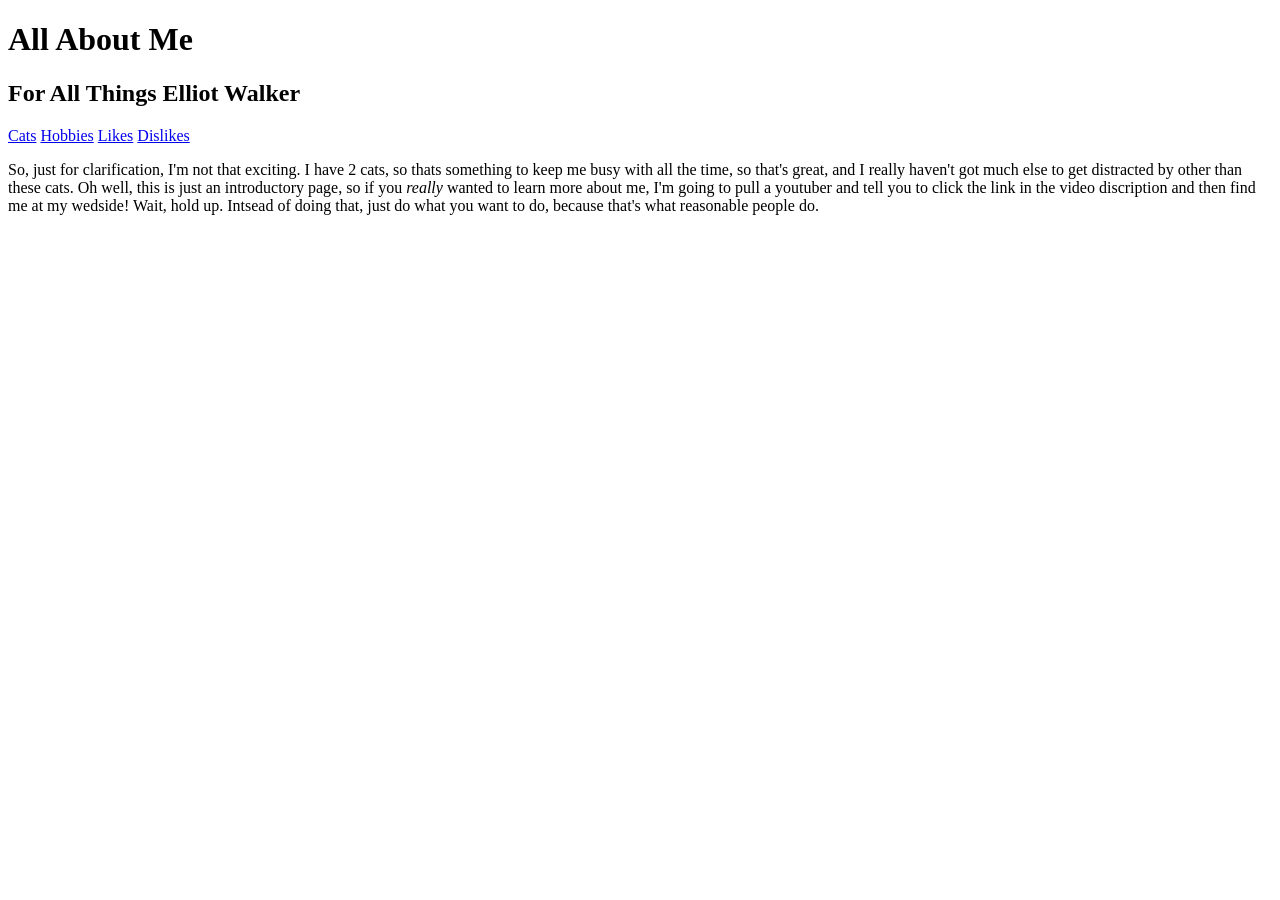
==== index.html @ cb87566c "Made Links Better" ====
<!DOCTYPE html>
<html lang="en">
<head>
    <meta charset="UTF-8">
    <link rel="stylesheet" href="my-css-file.css">
    <script src="my-js-file.js" defer></script>
    <meta name="viewport" content="width=device-width, initial-scale=1.0">
    <title>That Other Wedsite</title>
</head>
<body>
    <h1>All About Me</h1>
    <h2>For All Things Elliot Walker</h2>
  
     <nav>
<a href="Cats.html">Cats</a>
<a href="Hobbies.html">Hobbies</a>
<a href="https://www.bing.com/ck/a?!&&p=207020f13ff36694e71bc80a462f29bcb8f280989195421bd8b5e146b77c6159JmltdHM9MTc4NTE5NjgwMA&ptn=3&ver=2&hsh=4&fclid=2ff455ad-05c2-6de6-34a9-420e04c56c9c&u=[base64]">Likes</a>
<a href="https://www.bing.com/ck/a?!&&p=e8763cce6a55f77f654d09118875b9a87c99cbdfe92b18e67abb4bf14064afd2JmltdHM9MTc4NTE5NjgwMA&ptn=3&ver=2&hsh=4&fclid=2ff455ad-05c2-6de6-34a9-420e04c56c9c&u=[base64]">Dislikes</a>
    </nav>
    
    <p>So, just for clarification, I'm not that exciting.
        I have 2 cats, so thats something to keep me busy
        with all the time, so that's great, and I really
        haven't got much else to get distracted by other
        than these cats. Oh well, this is just an
        introductory page, so if you <em>really</em> wanted
        to learn more about me, I'm going to pull a youtuber
        and tell you to click the link in the video discription
        and then find me at my wedside! Wait, hold up. Intsead 
        of doing that, just do what you want to do, because 
        that's what reasonable people do.</p>

</body>
</html>
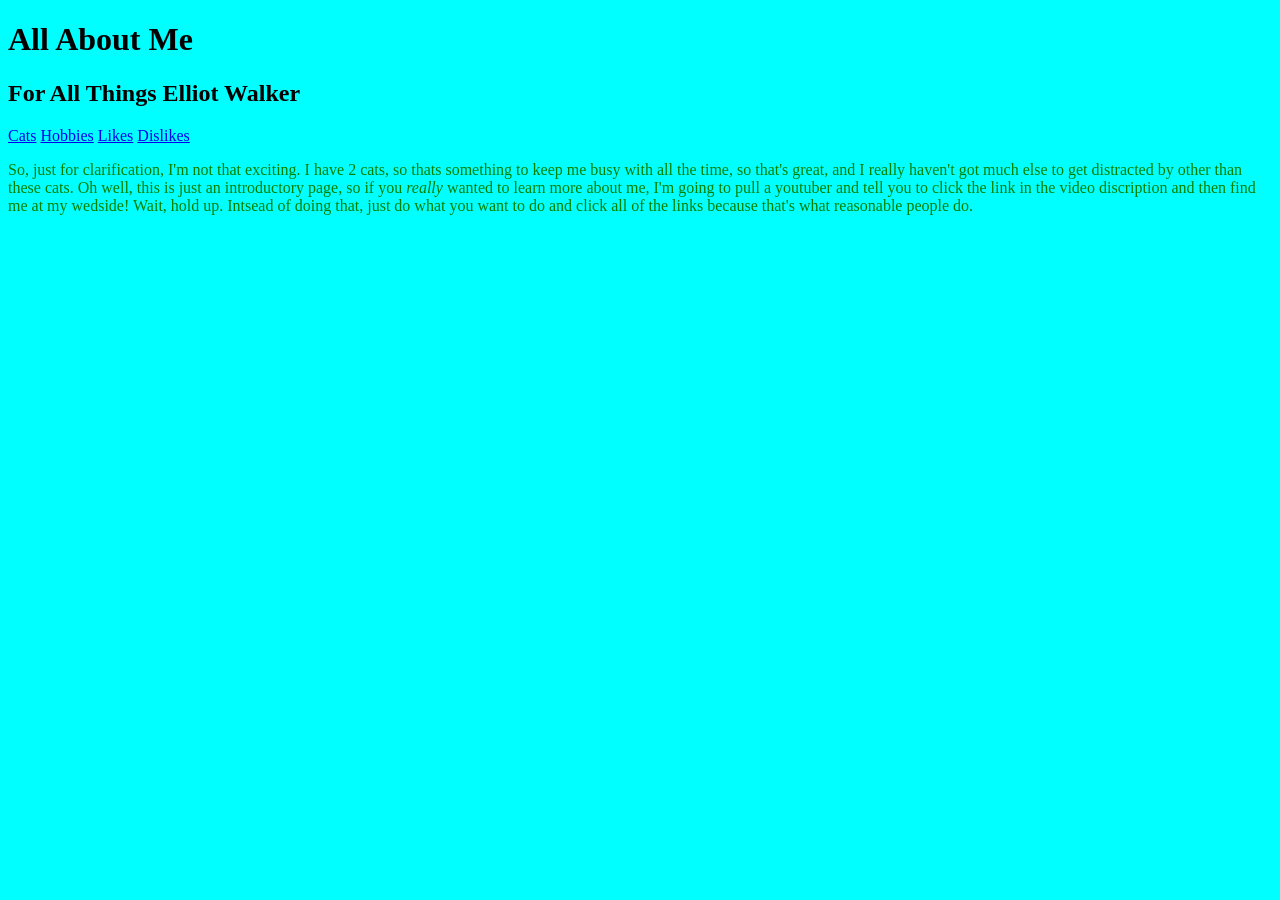
==== commit 1e26040b: "editied body" ====
--- a/index.html
+++ b/index.html
@@ -27,8 +27,7 @@
         to learn more about me, I'm going to pull a youtuber
         and tell you to click the link in the video discription
         and then find me at my wedside! Wait, hold up. Intsead 
-        of doing that, just do what you want to do, because 
-        that's what reasonable people do.</p>
-
+        of doing that, just do what you want to do and click
+        all of the links because that's what reasonable people do.</p>
 </body>
 </html>
--- a/my-css-file.css
+++ b/my-css-file.css
@@ -0,0 +1,6 @@
+body{
+    background-color: aqua;
+}
+p{
+    color: green;
+}
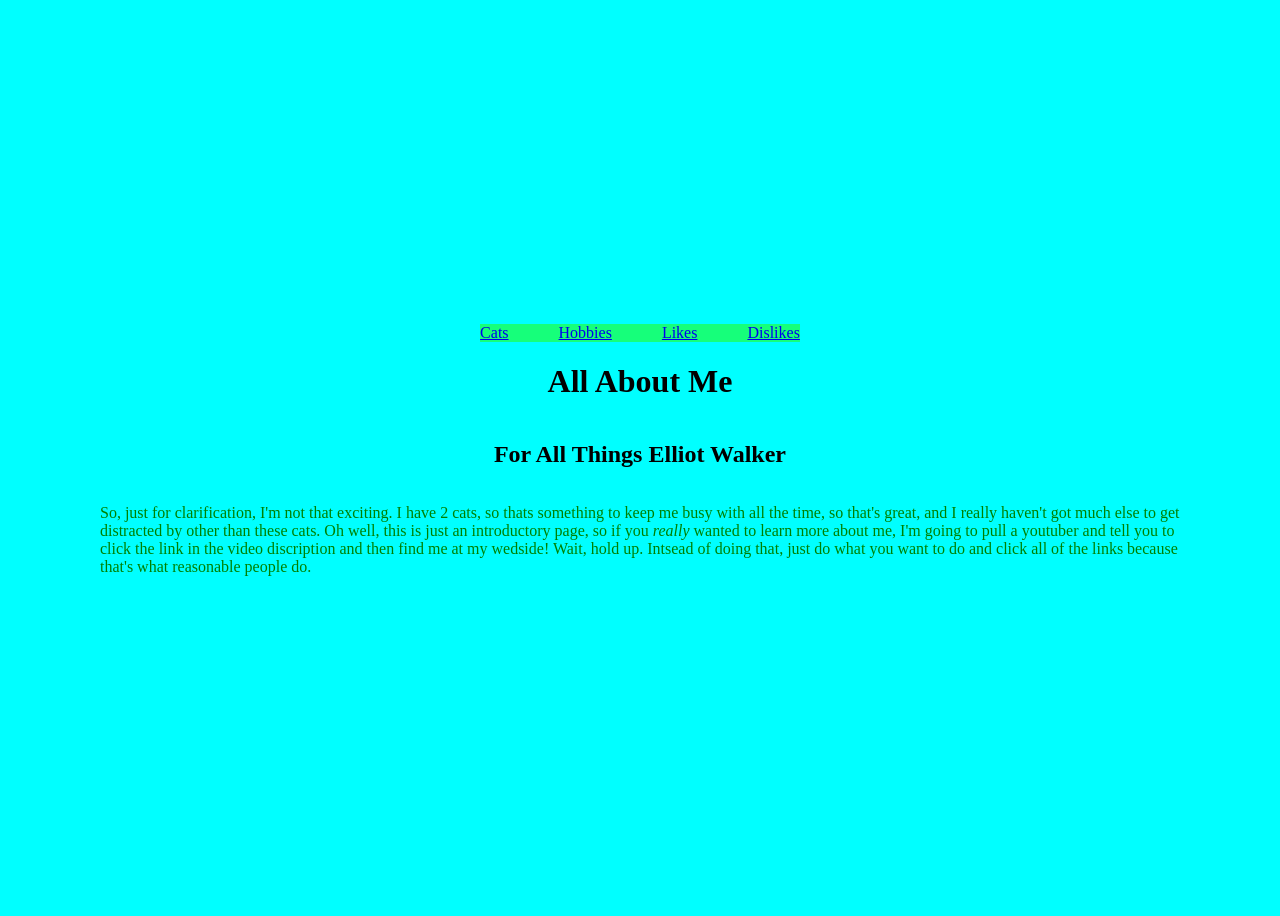
==== commit e19c7634: "changed homepage and added file" ====
--- a/index.html
+++ b/index.html
@@ -8,15 +8,17 @@
     <title>That Other Wedsite</title>
 </head>
 <body>
+    <nav>
+<a href="Cats.html">Cats</a> 
+<a href="Hobbies.html">Hobbies</a>
+<a href="https://www.bing.com/ck/a?!&&p=207020f13ff36694e71bc80a462f29bcb8f280989195421bd8b5e146b77c6159JmltdHM9MTc4NTE5NjgwMA&ptn=3&ver=2&hsh=4&fclid=2ff455ad-05c2-6de6-34a9-420e04c56c9c&u=[base64]">Likes</a>
+<a href="Likes-an-dislikes.html">Dislikes</a>
+    </nav>
+    
     <h1>All About Me</h1>
     <h2>For All Things Elliot Walker</h2>
   
-     <nav>
-<a href="Cats.html">Cats</a>
-<a href="Hobbies.html">Hobbies</a>
-<a href="https://www.bing.com/ck/a?!&&p=207020f13ff36694e71bc80a462f29bcb8f280989195421bd8b5e146b77c6159JmltdHM9MTc4NTE5NjgwMA&ptn=3&ver=2&hsh=4&fclid=2ff455ad-05c2-6de6-34a9-420e04c56c9c&u=[base64]">Likes</a>
-<a href="https://www.bing.com/ck/a?!&&p=e8763cce6a55f77f654d09118875b9a87c99cbdfe92b18e67abb4bf14064afd2JmltdHM9MTc4NTE5NjgwMA&ptn=3&ver=2&hsh=4&fclid=2ff455ad-05c2-6de6-34a9-420e04c56c9c&u=[base64]">Dislikes</a>
-    </nav>
+     
     
     <p>So, just for clarification, I'm not that exciting.
         I have 2 cats, so thats something to keep me busy
--- a/my-css-file.css
+++ b/my-css-file.css
@@ -3,4 +3,20 @@
 }
 p{
     color: green;
+}
+body{
+    margin-left: 100px;
+    margin-right: 100px;
+    display: flex;
+    flex-direction: column;
+    justify-content: center;
+    align-items: center;
+    min-height: 100vh;
+}
+
+nav{
+    background-color: rgba(43, 255, 0, 0.523);
+    display: flex;
+    justify-content: center;
+    gap: 50px;
 }
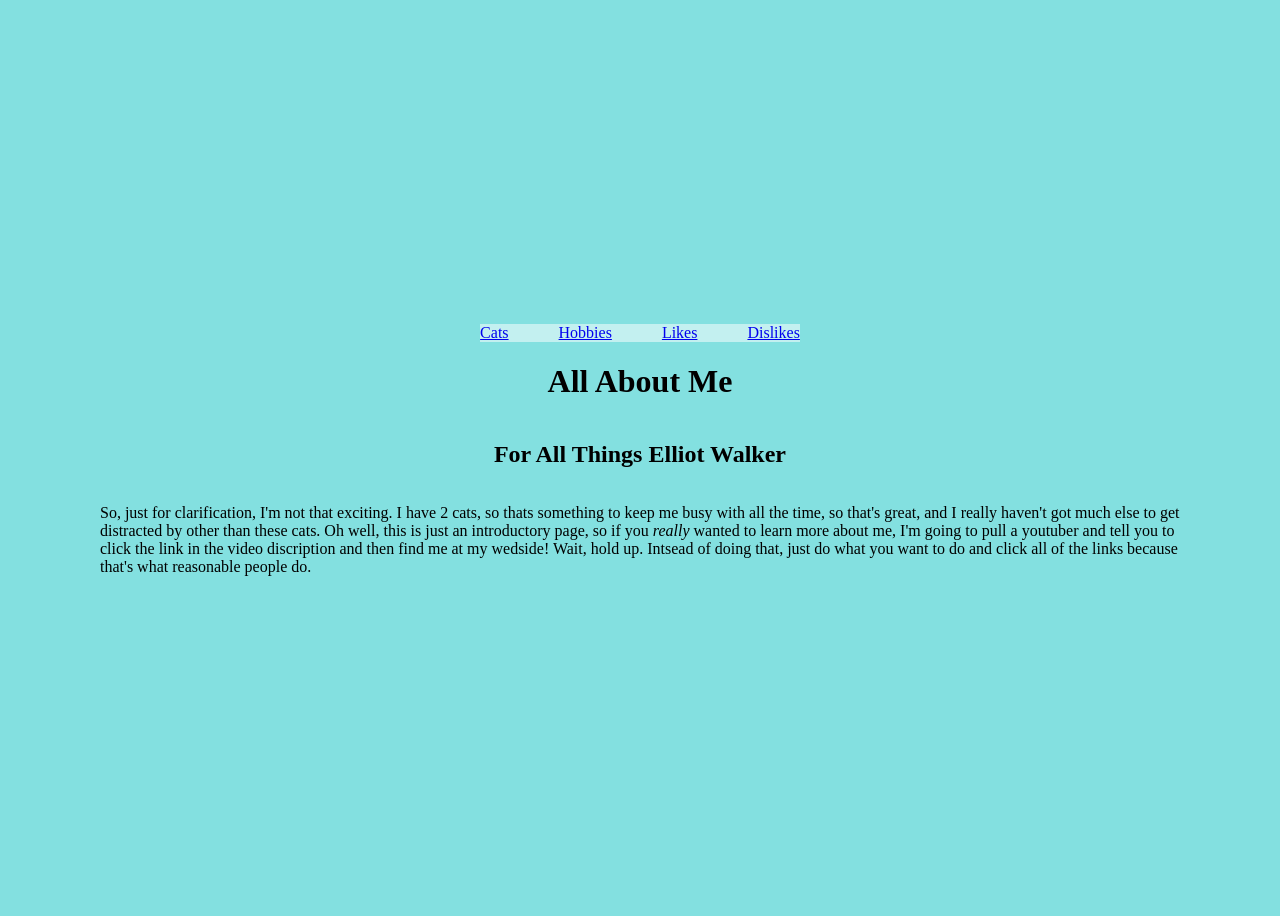
==== commit b5128101: "hobbies is finished" ====
--- a/index.html
+++ b/index.html
@@ -11,7 +11,7 @@
     <nav>
 <a href="Cats.html">Cats</a> 
 <a href="Hobbies.html">Hobbies</a>
-<a href="https://www.bing.com/ck/a?!&&p=207020f13ff36694e71bc80a462f29bcb8f280989195421bd8b5e146b77c6159JmltdHM9MTc4NTE5NjgwMA&ptn=3&ver=2&hsh=4&fclid=2ff455ad-05c2-6de6-34a9-420e04c56c9c&u=[base64]">Likes</a>
+<a href="https://www.bing.com/ck/a?!&&p=52038586b426807e36a700273c1670fe9dbeee6a642a32531d597993b38fef2cJmltdHM9MTc4NTI4MzIwMA&ptn=3&ver=2&hsh=4&fclid=2ff455ad-05c2-6de6-34a9-420e04c56c9c&u=[base64]">Likes</a>
 <a href="Likes-an-dislikes.html">Dislikes</a>
     </nav>
     
--- a/my-css-file.css
+++ b/my-css-file.css
@@ -1,9 +1,7 @@
 body{
-    background-color: aqua;
+    background-color: rgb(131, 224, 224);
 }
-p{
-    color: green;
-}
+
 body{
     margin-left: 100px;
     margin-right: 100px;
@@ -15,8 +13,12 @@
 }
 
 nav{
-    background-color: rgba(43, 255, 0, 0.523);
+    background-color: rgba(255, 255, 255, 0.523);
     display: flex;
     justify-content: center;
     gap: 50px;
+}
+.Meduimsize{
+    width: 350px;
+    height: 300px;
 }
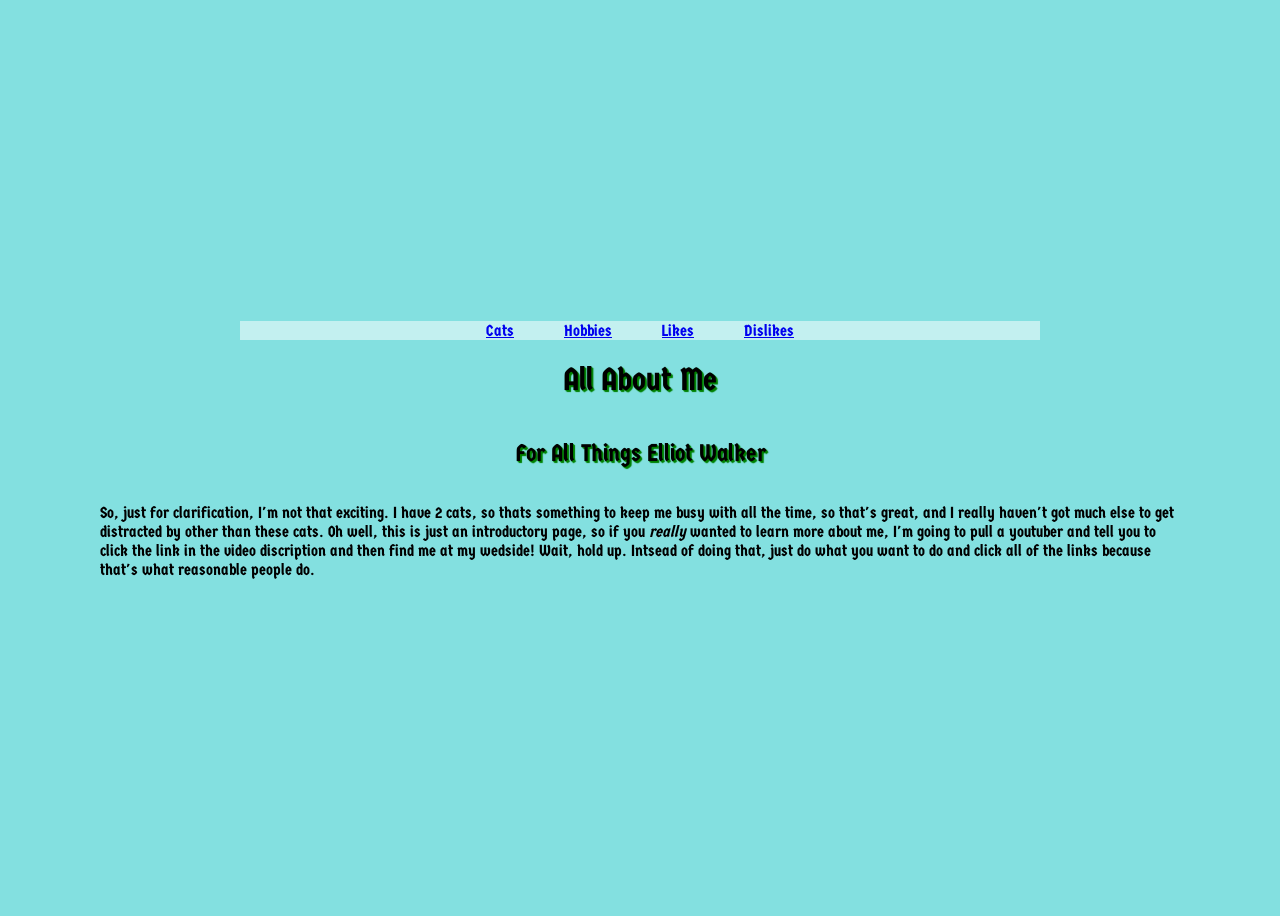
==== commit 08c5f7c9: "So. Many. Changes." ====
--- a/index.html
+++ b/index.html
@@ -6,21 +6,24 @@
     <script src="my-js-file.js" defer></script>
     <meta name="viewport" content="width=device-width, initial-scale=1.0">
     <title>That Other Wedsite</title>
+    <link rel="preconnect" href="https://fonts.googleapis.com">
+<link rel="preconnect" href="https://fonts.gstatic.com" crossorigin>
+<link href="https://fonts.googleapis.com/css2?family=Germania+One&display=swap" rel="stylesheet">
 </head>
 <body>
-    <nav>
+    <nav class="germania-one-regular">
 <a href="Cats.html">Cats</a> 
 <a href="Hobbies.html">Hobbies</a>
 <a href="https://www.bing.com/ck/a?!&&p=52038586b426807e36a700273c1670fe9dbeee6a642a32531d597993b38fef2cJmltdHM9MTc4NTI4MzIwMA&ptn=3&ver=2&hsh=4&fclid=2ff455ad-05c2-6de6-34a9-420e04c56c9c&u=[base64]">Likes</a>
 <a href="Likes-an-dislikes.html">Dislikes</a>
     </nav>
     
-    <h1>All About Me</h1>
-    <h2>For All Things Elliot Walker</h2>
+    <h1 class="germania-one-regular">All About Me</h1>
+    <h2 class="germania-one-regular">For All Things Elliot Walker</h2>
   
      
     
-    <p>So, just for clarification, I'm not that exciting.
+    <p class="germania-one-regular">So, just for clarification, I'm not that exciting.
         I have 2 cats, so thats something to keep me busy
         with all the time, so that's great, and I really
         haven't got much else to get distracted by other
--- a/my-css-file.css
+++ b/my-css-file.css
@@ -17,8 +17,29 @@
     display: flex;
     justify-content: center;
     gap: 50px;
+    width: 800px;
 }
 .Meduimsize{
     width: 350px;
     height: 300px;
-}+}
+h1{
+    text-shadow: 
+    1px 1px 1px green,
+    2px 2px 1px green;
+}
+h2{
+    text-shadow: 
+    1px 1px 1px green,
+    2px 2px 1px green;
+}
+h3{
+    text-shadow: 
+    1px 1px 1px green,
+    2px 2px 1px green;
+}
+.germania-one-regular {
+  font-family: "Germania One", system-ui;
+  font-weight: 400;
+  font-style: normal;
+}
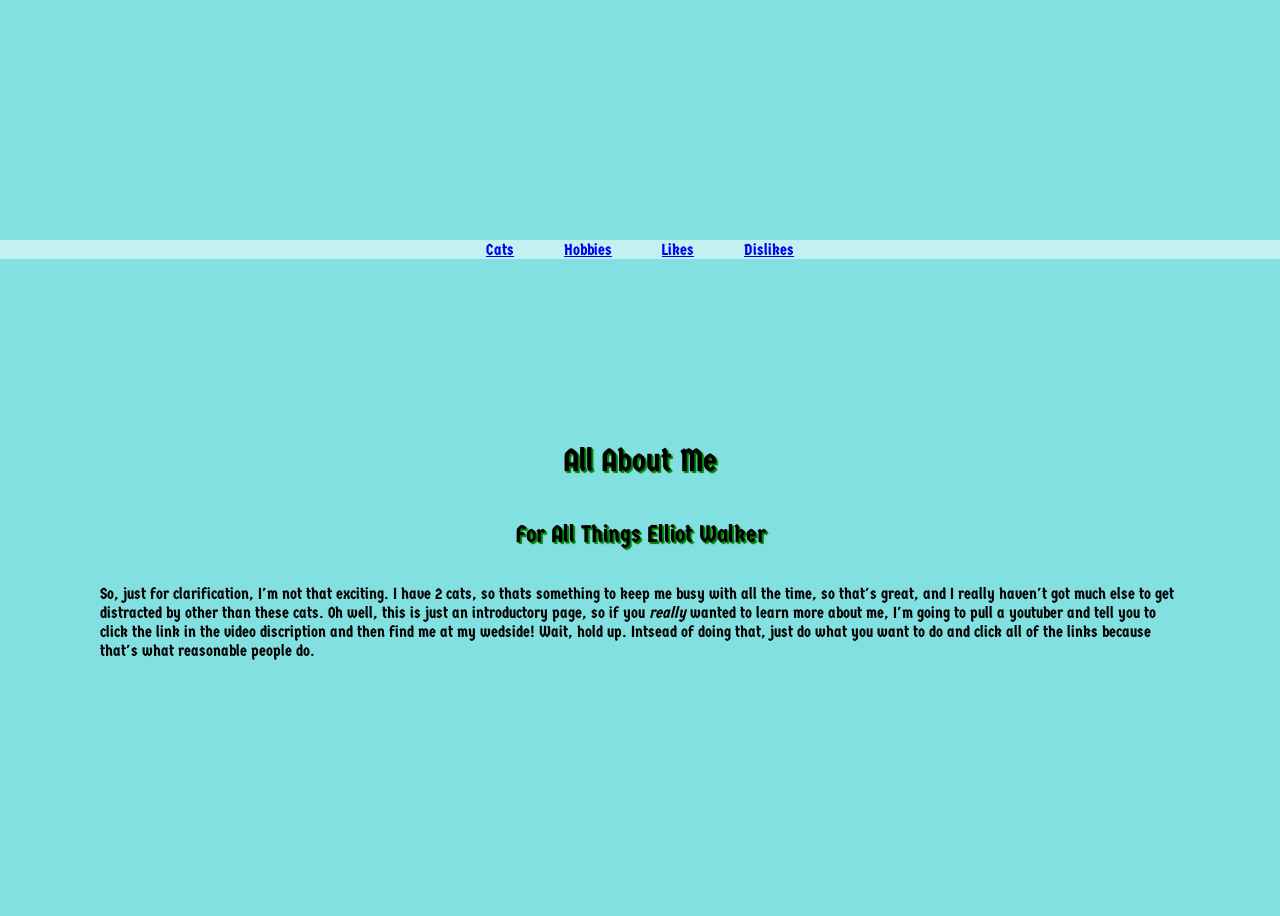
==== commit 84e2803b: "did so many other things" ====
--- a/index.html
+++ b/index.html
@@ -17,7 +17,15 @@
 <a href="https://www.bing.com/ck/a?!&&p=52038586b426807e36a700273c1670fe9dbeee6a642a32531d597993b38fef2cJmltdHM9MTc4NTI4MzIwMA&ptn=3&ver=2&hsh=4&fclid=2ff455ad-05c2-6de6-34a9-420e04c56c9c&u=[base64]">Likes</a>
 <a href="Likes-an-dislikes.html">Dislikes</a>
     </nav>
-    
+    <br>
+    <br>
+    <br>
+    <br>
+    <br>
+    <br>
+    <br>
+    <br>
+    <br>
     <h1 class="germania-one-regular">All About Me</h1>
     <h2 class="germania-one-regular">For All Things Elliot Walker</h2>
   
--- a/my-css-file.css
+++ b/my-css-file.css
@@ -17,7 +17,7 @@
     display: flex;
     justify-content: center;
     gap: 50px;
-    width: 800px;
+    width: 1800px;
 }
 .Meduimsize{
     width: 350px;
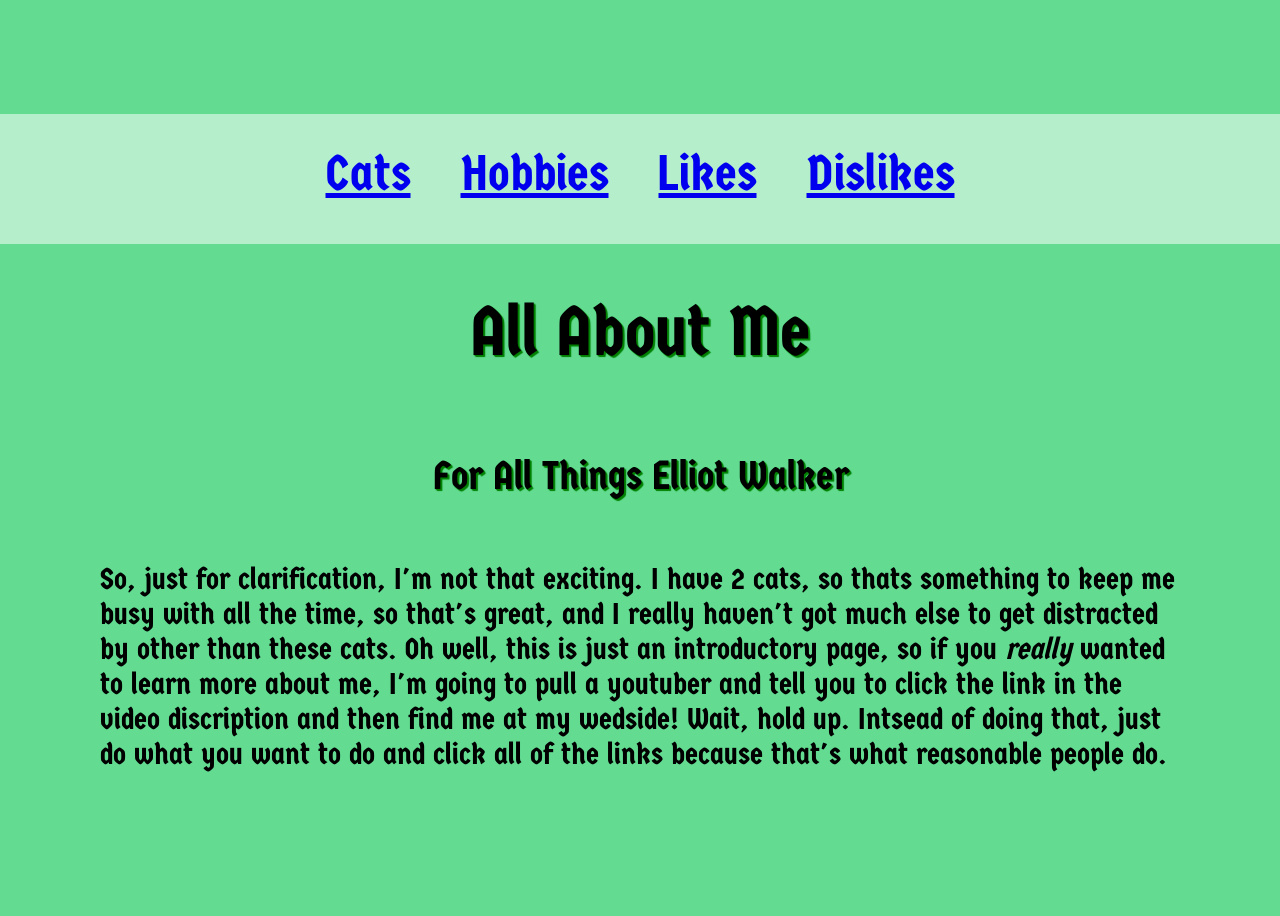
==== commit ce0f6b54: "more Css" ====
--- a/index.html
+++ b/index.html
@@ -17,15 +17,7 @@
 <a href="https://www.bing.com/ck/a?!&&p=52038586b426807e36a700273c1670fe9dbeee6a642a32531d597993b38fef2cJmltdHM9MTc4NTI4MzIwMA&ptn=3&ver=2&hsh=4&fclid=2ff455ad-05c2-6de6-34a9-420e04c56c9c&u=[base64]">Likes</a>
 <a href="Likes-an-dislikes.html">Dislikes</a>
     </nav>
-    <br>
-    <br>
-    <br>
-    <br>
-    <br>
-    <br>
-    <br>
-    <br>
-    <br>
+    
     <h1 class="germania-one-regular">All About Me</h1>
     <h2 class="germania-one-regular">For All Things Elliot Walker</h2>
   
--- a/my-css-file.css
+++ b/my-css-file.css
@@ -1,8 +1,9 @@
 body{
-    background-color: rgb(131, 224, 224);
+    background-color: rgb(99, 220, 146);
 }
 
 body{
+    
     margin-left: 100px;
     margin-right: 100px;
     display: flex;
@@ -17,23 +18,27 @@
     display: flex;
     justify-content: center;
     gap: 50px;
-    width: 1800px;
+    width: 1500px;
+    height: 130px;
 }
 .Meduimsize{
     width: 350px;
     height: 300px;
 }
 h1{
+    font-size: 70px;
     text-shadow: 
     1px 1px 1px green,
     2px 2px 1px green;
 }
 h2{
+    font-size: 40px; 
     text-shadow: 
     1px 1px 1px green,
     2px 2px 1px green;
 }
 h3{
+    font-size: 50px;
     text-shadow: 
     1px 1px 1px green,
     2px 2px 1px green;
@@ -43,3 +48,14 @@
   font-weight: 400;
   font-style: normal;
 }
+p{
+    font-size: 30px ;
+}
+
+a{
+    margin-top: 30px;
+    font-size: 50px ;
+}
+ul{
+    font-size: 35px;
+}
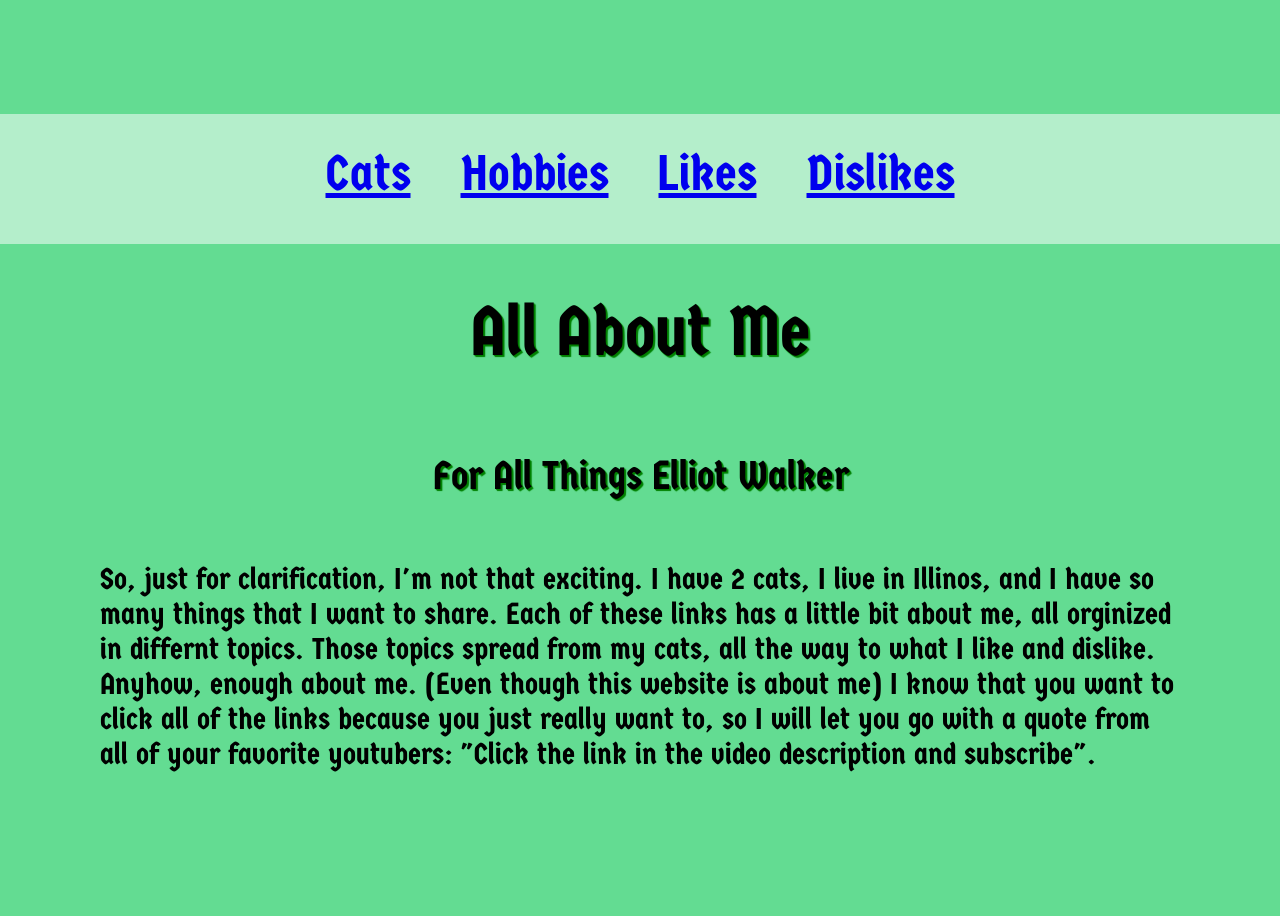
==== commit 7ebd611d: "changed index paragraph" ====
--- a/index.html
+++ b/index.html
@@ -14,7 +14,7 @@
     <nav class="germania-one-regular">
 <a href="Cats.html">Cats</a> 
 <a href="Hobbies.html">Hobbies</a>
-<a href="https://www.bing.com/ck/a?!&&p=52038586b426807e36a700273c1670fe9dbeee6a642a32531d597993b38fef2cJmltdHM9MTc4NTI4MzIwMA&ptn=3&ver=2&hsh=4&fclid=2ff455ad-05c2-6de6-34a9-420e04c56c9c&u=[base64]">Likes</a>
+<a href="https://www.bing.com/ck/a?!&&p=2c29d6cfc85b4b9304e54876d72201be2eecaec3b49c4bf14adee24d6836b7c1JmltdHM9MTc4NTM2OTYwMA&ptn=3&ver=2&hsh=4&fclid=2ff455ad-05c2-6de6-34a9-420e04c56c9c&u=[base64]">Likes</a>
 <a href="Likes-an-dislikes.html">Dislikes</a>
     </nav>
     
@@ -24,15 +24,12 @@
      
     
     <p class="germania-one-regular">So, just for clarification, I'm not that exciting.
-        I have 2 cats, so thats something to keep me busy
-        with all the time, so that's great, and I really
-        haven't got much else to get distracted by other
-        than these cats. Oh well, this is just an
-        introductory page, so if you <em>really</em> wanted
-        to learn more about me, I'm going to pull a youtuber
-        and tell you to click the link in the video discription
-        and then find me at my wedside! Wait, hold up. Intsead 
-        of doing that, just do what you want to do and click
-        all of the links because that's what reasonable people do.</p>
+        I have 2 cats, I live in Illinos, and I have so many things that I want to share.
+        Each of these links has a little bit about me, all orginized in differnt topics.
+        Those topics spread from my cats, all the way to what I like and dislike. Anyhow, 
+        enough about me. (Even though this website is about me) I know that you want to 
+        click all of the links because you just really want to, so I will let you go with
+        a quote from all of your favorite youtubers: "Click the link in the video description
+        and subscribe".</p>
 </body>
 </html>
